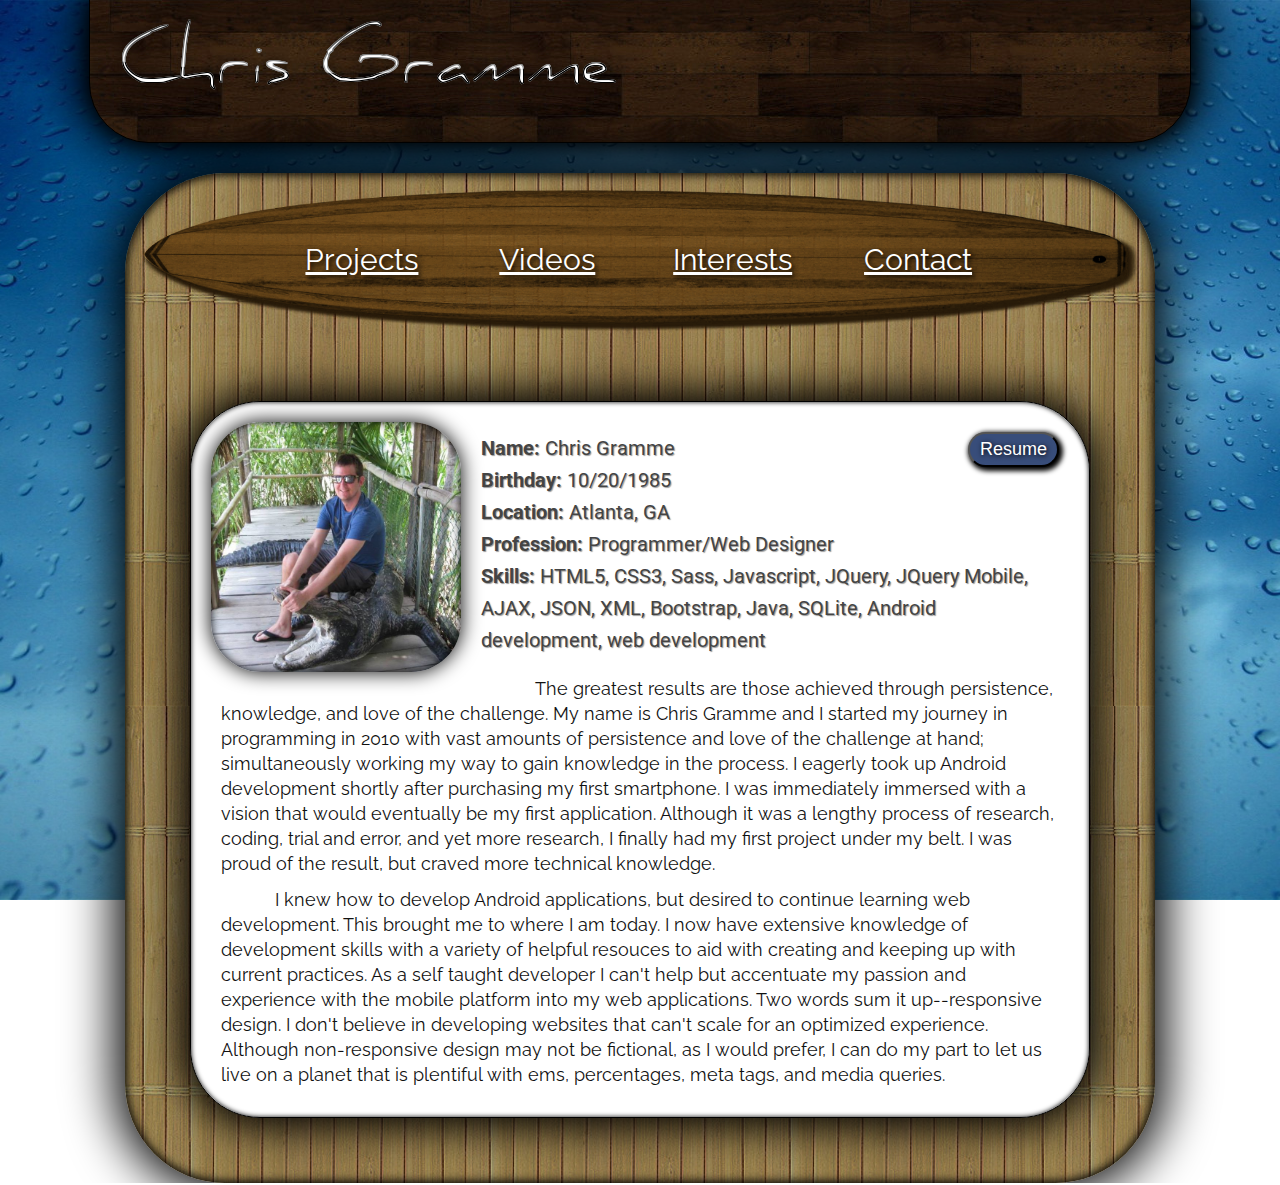
==== index.html @ 748dd465 "iug" ====
<!DOCTYPE html>
<html>
<head>
	<title>Chris Gramme</title>
	<link rel='stylesheet' href='main.css' media="screen">
	<link href='https://fonts.googleapis.com/css?family=Open+Sans|Roboto|Raleway:400,300,700'rel='stylesheet' type='text/css'>
	<meta name="viewport" content="width=device-width, initial-scale=1, user-scalable=0" />
</head>
<body>
	<div class="wrapper">
		<div class="header">
			<img src="images/chris_gramme.png" alt="Chris Gramme logo" class="name-logo" onclick="location.href='index.html'">
			<h2>Programmer / Web Designer</h2>
			<div class="clear"></div>
		</div>
		<div class="main-content">
			<ul class="list-options">
				<li class="projects">Projects</li>
				<li class="videos">Videos</li>
				<li class="interests">Interests</li>
				<li class="contact">Contact</li>
			</ul>
			<div id="change-content" class="current-content">
				<div class="wrap">
					<a class="resume" href="resume.pdf" target="_blank"><button>Resume</button></a>
					<div class="profile-img" src="images/profileP.jpg" alt="profile picture"></div>
					<h2 class="skills"><b>Name:</b> Chris Gramme<br><b>Birthday:</b> 10/20/1985<br><b>Location:</b> Atlanta, GA<br><b>Profession:</b> Programmer/Web Designer<br><b>Skills:</b> HTML5, CSS3, Sass, Javascript, JQuery, JQuery Mobile, AJAX, JSON, XML, Bootstrap, Java, SQLite, Android development, web development</h2>
					<h3 class="indent">The greatest results are those achieved through persistence, knowledge, and love of the challenge. My name is Chris Gramme and I started my journey in programming in 2010 with vast amounts of persistence and love of the challenge at hand; simultaneously working my way to gain knowledge in the process. I eagerly took up Android development shortly after purchasing my first smartphone. I was immediately immersed with a vision that would eventually be my first application. Although it was a lengthy process of research, coding, trial and error, and yet more research, I finally had my first project under my belt. I was proud of the result, but craved more technical knowledge.</h3><br><h3 class="indent">I knew how to develop Android applications, but desired to continue learning web development. This brought me to where I am today. I now have extensive knowledge of development skills with a variety of helpful resouces to aid with creating and keeping up with current practices. As a self taught developer I can't help but accentuate my passion and experience with the mobile platform into my web applications. Two words sum it up--responsive design. I don't believe in developing websites that can't scale for an optimized experience. Although non-responsive design may not be fictional, as I would prefer, I can do my part to let us live on a planet that is plentiful with ems, percentages, meta tags, and media queries.</h3>
				</div>
			</div>
			
		</div>
	</div>
	<script src="http://code.jquery.com/jquery-1.10.1.min.js" type='text/javascript'></script>
	<script type='text/javascript' src='script.js'></script>
</body>
</html>
---- main.css ----
html, body, h1, h2, h3, h4, h5, li, ul, ol, input, select, div, p {
  margin: 0;
  padding: 0;
  font-weight: normal; }

html {
  font-family: "Roboto","Helvetica Neue","Helvetica",Helvetica,Arial,sans-serif;
  font-size: 62.5%;
  top: 0;
  left: 0;
  right: 0;
  bottom: 0;
  height: 100%;
  width: 100%; }

h3 {
  font-family: "Raleway","Open Sans","Helvetica Neue","Helvetica",Helvetica,Arial,sans-serif; }

body {
  background: url(images/water1.jpg) no-repeat center center fixed;
  -webkit-background-size: cover;
  -moz-background-size: cover;
  -o-background-size: cover;
  background-size: cover; }

@-webkit-keyframes nameSlide {
  from {
    transform: matrix(1, 0.5, 0, 10, -500, 0);
    color: #fff; }
  to {
    transform: translateX(0px);
    color: #fff; } }
@-webkit-keyframes buttonHover {
  from {
    transform: scale(1, 1); }
  to {
    transform: scale(1.2, 1.2); } }
.header {
  background: url(images/repeat2.jpg);
  width: 1100px;
  background-color: #fff;
  border: 1px solid #000;
  box-shadow: 0 0 50px 10px #000, 0 0 20px 0 #000;
  margin: -2px auto 0 auto;
  border-radius: 0 0 60px 60px; }
  @media screen and (max-width: 1100px) {
    .header {
      border-radius: 0;
      width: 100%; } }
  .header .name-logo {
    padding: 10px 0 0 20px;
    position: relative; }
    @media screen and (max-width: 590px) {
      .header .name-logo {
        width: 100%;
        padding: 10px 0 0 0; } }
  .header h2 {
    padding: 10px 40px;
    color: transparent;
    font-size: 1.8em;
    -webkit-animation-name: nameSlide;
    -webkit-animation-duration: 2s;
    -webkit-animation-delay: 1s;
    -webkit-animation-fill-mode: forwards; }
    @media screen and (max-width: 590px) {
      .header h2 {
        font-size: 1.3em;
        padding: 5px 10px; } }

.main-content {
  background: url(images/bamboo_pattern.jpg) repeat;
  width: 1000px;
  margin: 30px auto;
  padding: 15px;
  border-radius: 100px;
  border: 0px solid #fff;
  box-shadow: 0 0 50px 10px #000, inset 0 0 10px 2px #000; }
  @media screen and (max-width: 1100px) {
    .main-content {
      width: 100%;
      border-radius: 0;
      padding: 15px 0; } }
  @media screen and (max-width: 640px) {
    .main-content {
      padding: 0 0 10px 0; }
      .main-content .projects {
        background: -webkit-linear-gradient(#0399fb, #0070b9);
        /* For Safari 5.1 to 6.0 */
        background: -o-linear-gradient(#0399fb, #0070b9);
        /* For Opera 11.1 to 12.0 */
        background: -moz-linear-gradient(#0399fb, #0070b9);
        /* For Firefox 3.6 to 15 */
        background: linear-gradient(#0399fb, #0070b9); }
      .main-content .videos {
        background: -webkit-linear-gradient(#0070b9, #00568e);
        /* For Safari 5.1 to 6.0 */
        background: -o-linear-gradient(#0070b9, #00568e);
        /* For Opera 11.1 to 12.0 */
        background: -moz-linear-gradient(#0070b9, #00568e);
        /* For Firefox 3.6 to 15 */
        background: linear-gradient(#0070b9, #00568e); }
      .main-content .interests {
        background: -webkit-linear-gradient(#00568e, #004572);
        /* For Safari 5.1 to 6.0 */
        background: -o-linear-gradient(#00568e, #004572);
        /* For Opera 11.1 to 12.0 */
        background: -moz-linear-gradient(#00568e, #004572);
        /* For Firefox 3.6 to 15 */
        background: linear-gradient(#00568e, #004572); }
      .main-content .contact {
        background: -webkit-linear-gradient(#004572, #000d15);
        /* For Safari 5.1 to 6.0 */
        background: -o-linear-gradient(#004572, #000d15);
        /* For Opera 11.1 to 12.0 */
        background: -moz-linear-gradient(#004572, #000d15);
        /* For Firefox 3.6 to 15 */
        background: linear-gradient(#004572, #000d15); } }
  .main-content ul.list-options {
    background: url(images/board1s.png);
    background-size: 100% 100%;
    list-style-type: none;
    padding: 20px;
    margin-bottom: 20px;
    text-align: center;
    font-family: "Raleway","Helvetica Neue","Helvetica",Helvetica,Arial,sans-serif; }
    @media screen and (max-width: 640px) {
      .main-content ul.list-options {
        padding: 10px 0;
        margin-bottom: 10px;
        background: none; } }
    .main-content ul.list-options li {
      text-shadow: 2px 2px 5px #000;
      padding-top: 15px;
      text-align: center;
      border-radius: 20px;
      display: inline-block;
      width: 15%;
      margin: 2%;
      height: 50px;
      color: #fff;
      font-size: 3em;
      text-decoration: underline; }
      @media screen and (max-width: 880px) {
        .main-content ul.list-options li {
          font-size: 1.8em;
          height: 30px;
          padding-top: 10px;
          margin: 0 2px; } }
      @media screen and (max-width: 640px) {
        .main-content ul.list-options li {
          font-size: 1.5em;
          margin: 0;
          width: 22%;
          height: 30px;
          border: 0px solid #fff;
          box-shadow: 1px 1px 5px 0 #000;
          border-radius: 5px;
          text-decoration: none; } }
      .main-content ul.list-options li:hover {
        -webkit-animation-name: buttonHover;
        -webkit-animation-duration: 0.2s;
        -webkit-animation-fill-mode: forwards;
        cursor: pointer; }
  .main-content .current-content {
    padding: 50px; }
    @media screen and (max-width: 1100px) {
      .main-content .current-content {
        padding: 0 10px; } }
    .main-content .current-content .wrap {
      border: 1px solid #000;
      background-color: #fff;
      padding: 30px;
      border-radius: 70px;
      box-shadow: 0 0 40px 10px #000, inset 0 0 5px 0 #000; }
      @media screen and (max-width: 600px) {
        .main-content .current-content .wrap {
          padding: 10px;
          border-radius: 20px; } }
      .main-content .current-content .wrap h2 {
        margin-bottom: 20px;
        font-size: 2.1em;
        line-height: 30px; }
        @media screen and (max-width: 600px) {
          .main-content .current-content .wrap h2 {
            font-size: 1.5em;
            line-height: 25px; } }
      .main-content .current-content .wrap h3 {
        color: #111;
        font-size: 1.8em;
        line-height: 25px;
        font-style: normal;
        text-rendering: auto; }
        @media screen and (max-width: 600px) {
          .main-content .current-content .wrap h3 {
            font-size: 1.5em;
            line-height: 20px; } }
      .main-content .current-content .wrap .profile-img {
        background: url(images/profileP.jpg);
        background-size: 100% 100%;
        box-shadow: 0px 0px 20px 0px #000, inset 0 0 10px 0px #000;
        -ms-transform: translate(-10px, -40px);
        -webkit-transform: translate(-40px, -40px);
        transform: translate(-10px, -10px);
        margin: 0 10px 10px 0;
        float: left;
        display: inline-block;
        width: 250px;
        height: 250px;
        border-radius: 50px; }
        @media screen and (max-width: 860px) {
          .main-content .current-content .wrap .profile-img {
            display: none; } }
      .main-content .current-content .wrap .skills {
        margin-top: 0px;
        color: #444;
        font-size: 2em;
        text-shadow: 1px 1px 1px #999;
        line-height: 32px; }
        @media screen and (max-width: 600px) {
          .main-content .current-content .wrap .skills {
            font-size: 1.5em;
            line-height: 22px;
            margin-top: 0; } }
      .main-content .current-content .wrap .resume button {
        float: right;
        padding: 5px 10px;
        background-color: #384d7a;
        font-size: 1.8em;
        color: #fff;
        text-shadow: 1px 1px 5px #000;
        border-radius: 20px;
        box-shadow: 2px 2px 5px 2px #000;
        cursor: pointer; }
        .main-content .current-content .wrap .resume button:hover {
          box-shadow: 2px 2px 6px 3px #000; }
      .main-content .current-content .wrap div.projects-label {
        transform: translateY(-70px);
        font-size: 3em;
        border-radius: 50px;
        font-weight: bold;
        padding-top: 30px;
        border: 4px solid #fff;
        text-align: center;
        color: #fff;
        width: 200px;
        height: 70px;
        text-shadow: 0 0 10px #000;
        margin-bottom: -50px;
        background: -webkit-linear-gradient(#0399fb, #0070b9);
        /* For Safari 5.1 to 6.0 */
        background: -o-linear-gradient(#0399fb, #0070b9);
        /* For Opera 11.1 to 12.0 */
        background: -moz-linear-gradient(#0399fb, #0070b9);
        /* For Firefox 3.6 to 15 */
        background: linear-gradient(#0399fb, #0070b9); }
        @media screen and (max-width: 900px) {
          .main-content .current-content .wrap div.projects-label {
            width: 150px;
            height: 40px;
            transform: translateY(-30px);
            font-size: 2em;
            border-radius: 40px;
            margin-bottom: 0px;
            padding-top: 15px; } }
        @media screen and (max-width: 600px) {
          .main-content .current-content .wrap div.projects-label {
            width: 100px;
            height: 30px;
            transform: translateY(0px);
            font-size: 2em;
            border-radius: 20px;
            margin-bottom: 0px;
            padding-top: 10px; } }
      .main-content .current-content .wrap ul {
        list-style-type: none; }
      .main-content .current-content .wrap .wrapper {
        background: url(images/darkwood2.jpg);
        border-radius: 40px;
        border: 1px solid #fff;
        padding: 20px;
        margin: 20px;
        box-shadow: 2px 2px 10px 2px #000; }
        @media screen and (max-width: 700px) {
          .main-content .current-content .wrap .wrapper {
            margin: 20px 0; } }
        .main-content .current-content .wrap .wrapper h2 {
          font-size: 3.5em;
          text-shadow: 1px 1px 5px #000;
          font-weight: bold;
          color: #fff;
          line-height: 1.1em;
          font-family: "Roboto","Open Sans","Helvetica Neue","Helvetica",Helvetica,Arial,sans-serif; }
          @media screen and (max-width: 500px) {
            .main-content .current-content .wrap .wrapper h2 {
              font-size: 2.5em; } }
          @media screen and (max-width: 420px) {
            .main-content .current-content .wrap .wrapper h2 {
              font-size: 2em; } }
        .main-content .current-content .wrap .wrapper p {
          color: #aaa;
          font-weight: bold;
          font-size: 1.7em;
          font-family: "Open Sans","Helvetica Neue","Helvetica",Helvetica,Arial,sans-serif;
          text-shadow: 1px 1px 3px #000; }
          @media screen and (max-width: 450px) {
            .main-content .current-content .wrap .wrapper p {
              font-size: 1.4em; } }
        .main-content .current-content .wrap .wrapper .technologies {
          border: 1px solid #aaa;
          padding: 7px;
          display: inline-block;
          border-radius: 10px;
          margin-top: 10px;
          background-color: #222;
          box-shadow: 2px 2px 5px 2px #000; }
          .main-content .current-content .wrap .wrapper .technologies h3 {
            font-size: 1.8em;
            color: #fff;
            text-shadow: 1px 1px 5px #000; }
            @media screen and (max-width: 450px) {
              .main-content .current-content .wrap .wrapper .technologies h3 {
                font-size: 1.5em; } }
        .main-content .current-content .wrap .wrapper button {
          padding: 10px;
          font-size: 1.8em;
          color: #fff;
          text-shadow: 1px 1px 5px #000;
          border-radius: 20px;
          box-shadow: 2px 2px 5px 2px #000;
          margin-right: 10px;
          margin-top: 10px;
          cursor: pointer; }
          .main-content .current-content .wrap .wrapper button:hover {
            box-shadow: 2px 2px 6px 3px #000; }
        .main-content .current-content .wrap .wrapper .view-site {
          background-color: #387a43; }
        .main-content .current-content .wrap .wrapper .view-code {
          background-color: #384d7a; }
      .main-content .current-content .wrap .video-content {
        text-align: center; }
        .main-content .current-content .wrap .video-content div.videos-label {
          transform: translateY(-70px);
          font-size: 3em;
          border-radius: 50px;
          font-weight: bold;
          padding-top: 30px;
          border: 4px solid #fff;
          text-align: center;
          color: #fff;
          width: 200px;
          height: 70px;
          text-shadow: 0 0 10px #000;
          margin-bottom: -50px;
          background: -webkit-linear-gradient(#0070b9, #00568e);
          /* For Safari 5.1 to 6.0 */
          background: -o-linear-gradient(#0070b9, #00568e);
          /* For Opera 11.1 to 12.0 */
          background: -moz-linear-gradient(#0070b9, #00568e);
          /* For Firefox 3.6 to 15 */
          background: linear-gradient(#0070b9, #00568e); }
          @media screen and (max-width: 900px) {
            .main-content .current-content .wrap .video-content div.videos-label {
              width: 150px;
              height: 40px;
              transform: translateY(-30px);
              font-size: 2em;
              border-radius: 40px;
              margin-bottom: 0px;
              padding-top: 15px; } }
          @media screen and (max-width: 600px) {
            .main-content .current-content .wrap .video-content div.videos-label {
              width: 100px;
              height: 30px;
              transform: translateY(0px);
              font-size: 2em;
              border-radius: 20px;
              margin-bottom: 0px;
              padding-top: 10px; } }
        .main-content .current-content .wrap .video-content .wrapper {
          padding: 10px;
          margin-bottom: 10px; }
          @media screen and (max-width: 450px) {
            .main-content .current-content .wrap .video-content .wrapper {
              padding: 0; } }
        .main-content .current-content .wrap .video-content p {
          padding-top: 10px;
          color: #fff;
          font-size: 2em;
          text-align: center;
          text-shadow: 2px 2px 5px #000; }
          @media screen and (max-width: 500px) {
            .main-content .current-content .wrap .video-content p {
              font-size: 1.7em;
              padding: 10px; } }
        .main-content .current-content .wrap .video-content .video-container {
          display: inline-block;
          background-color: #222;
          text-align: center;
          padding: 5px;
          border-radius: 10px;
          margin: 20px 5px 5px 5px;
          box-shadow: 0 0 10px 2px #000; }
          .main-content .current-content .wrap .video-content .video-container iframe {
            margin-top: 5px;
            width: 340px;
            height: 340px; }
            @media screen and (max-width: 450px) {
              .main-content .current-content .wrap .video-content .video-container iframe {
                width: 300px;
                height: 300px; } }
            @media screen and (max-width: 400px) {
              .main-content .current-content .wrap .video-content .video-container iframe {
                width: 250px;
                height: 250px; } }
      .main-content .current-content .wrap .contact-content div.contact-label {
        transform: translateY(-70px);
        font-size: 3em;
        border-radius: 50px;
        font-weight: bold;
        padding-top: 30px;
        border: 4px solid #fff;
        text-align: center;
        color: #fff;
        width: 200px;
        height: 70px;
        text-shadow: 0 0 10px #000;
        margin-bottom: -50px;
        background: -webkit-linear-gradient(#004572, #000d15);
        /* For Safari 5.1 to 6.0 */
        background: -o-linear-gradient(#004572, #000d15);
        /* For Opera 11.1 to 12.0 */
        background: -moz-linear-gradient(#004572, #000d15);
        /* For Firefox 3.6 to 15 */
        background: linear-gradient(#004572, #000d15); }
        @media screen and (max-width: 900px) {
          .main-content .current-content .wrap .contact-content div.contact-label {
            width: 150px;
            height: 40px;
            transform: translateY(-30px);
            font-size: 2em;
            border-radius: 40px;
            margin-bottom: 0px;
            padding-top: 15px; } }
        @media screen and (max-width: 600px) {
          .main-content .current-content .wrap .contact-content div.contact-label {
            width: 100px;
            height: 30px;
            transform: translateY(0px);
            font-size: 2em;
            border-radius: 20px;
            margin-bottom: 0px;
            padding-top: 10px; } }
      .main-content .current-content .wrap .contact-content .contact-wrap {
        background: url(images/wood.jpg);
        background-size: 100% 100%;
        margin-bottom: 20px;
        margin-top: 10px;
        padding: 10px;
        border-radius: 60px;
        box-shadow: 0 0 20px 5px #000; }
        .main-content .current-content .wrap .contact-content .contact-wrap:hover {
          cursor: pointer; }
        .main-content .current-content .wrap .contact-content .contact-wrap:hover img {
          -webkit-animation-name: buttonHover;
          -webkit-animation-duration: 0.2s;
          -webkit-animation-fill-mode: forwards; }
        .main-content .current-content .wrap .contact-content .contact-wrap img {
          display: inline-block;
          height: 100px;
          width: 100px;
          float: left; }
          @media screen and (max-width: 600px) {
            .main-content .current-content .wrap .contact-content .contact-wrap img {
              height: 50px;
              width: 50px; } }
          @media screen and (max-width: 400px) {
            .main-content .current-content .wrap .contact-content .contact-wrap img {
              height: 25px;
              width: 25px; } }
        .main-content .current-content .wrap .contact-content .contact-wrap h3 {
          display: inline-block;
          font-size: 2.2em;
          margin: 40px 0 0 20px;
          color: #fff;
          text-shadow: 2px 2px 5px #000; }
          @media screen and (max-width: 600px) {
            .main-content .current-content .wrap .contact-content .contact-wrap h3 {
              display: block;
              text-align: center;
              margin: 20px 0 0 0;
              font-size: 1.7em; } }
          @media screen and (max-width: 400px) {
            .main-content .current-content .wrap .contact-content .contact-wrap h3 {
              margin: 5px 0 0 0;
              font-size: 1.5em; } }
      .main-content .current-content .wrap .interests-content {
        padding-bottom: 10px; }
        .main-content .current-content .wrap .interests-content div.interests-label {
          transform: translateY(-70px);
          font-size: 3em;
          border-radius: 50px;
          font-weight: bold;
          padding-top: 30px;
          border: 4px solid #fff;
          text-align: center;
          color: #fff;
          width: 200px;
          height: 70px;
          text-shadow: 0 0 10px #000;
          margin-bottom: -50px;
          background: -webkit-linear-gradient(#00568e, #004572);
          /* For Safari 5.1 to 6.0 */
          background: -o-linear-gradient(#00568e, #004572);
          /* For Opera 11.1 to 12.0 */
          background: -moz-linear-gradient(#00568e, #004572);
          /* For Firefox 3.6 to 15 */
          background: linear-gradient(#00568e, #004572); }
          @media screen and (max-width: 900px) {
            .main-content .current-content .wrap .interests-content div.interests-label {
              width: 150px;
              height: 40px;
              transform: translateY(-30px);
              font-size: 2em;
              border-radius: 40px;
              margin-bottom: 0px;
              padding-top: 15px; } }
          @media screen and (max-width: 600px) {
            .main-content .current-content .wrap .interests-content div.interests-label {
              width: 100px;
              height: 30px;
              transform: translateY(0px);
              font-size: 2em;
              border-radius: 20px;
              margin-bottom: 0px;
              padding-top: 10px; } }
        .main-content .current-content .wrap .interests-content img {
          height: 100px;
          width: 200px;
          display: inline-block; }
          @media screen and (max-width: 600px) {
            .main-content .current-content .wrap .interests-content img {
              height: 50px;
              width: 100px; } }
        .main-content .current-content .wrap .interests-content img.computer {
          float: right; }
        .main-content .current-content .wrap .interests-content img.mountain {
          float: left; }

.clear {
  clear: both; }

.indent {
  text-indent: 3em; }

.center-text {
  text-align: center; }

.left {
  float: left; }

.right {
  float: right; }

/*# sourceMappingURL=main.css.map */
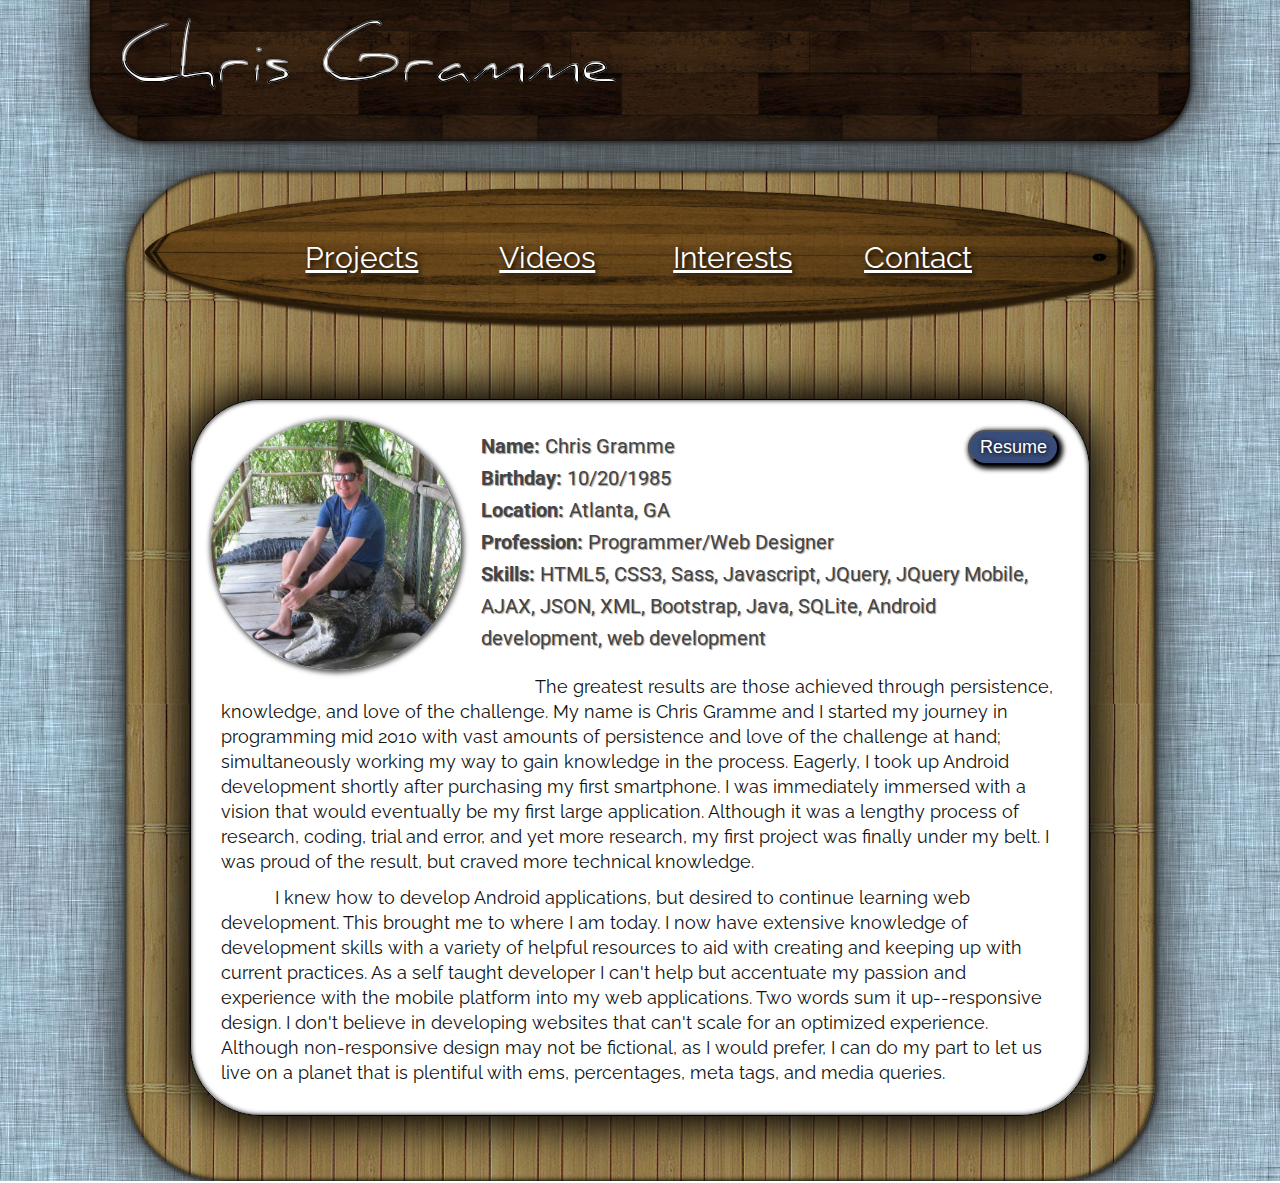
==== commit aa3c4eed: "uyf" ====
--- a/index.html
+++ b/index.html
@@ -3,7 +3,7 @@
 <head>
 	<title>Chris Gramme</title>
 	<link rel='stylesheet' href='main.css' media="screen">
-	<link href='https://fonts.googleapis.com/css?family=Open+Sans|Roboto|Raleway:400,300,700'rel='stylesheet' type='text/css'>
+	<link href='https://fonts.googleapis.com/css?family=Open+Sans|Roboto|Raleway:400,300,700' rel='stylesheet' type='text/css'>
 	<meta name="viewport" content="width=device-width, initial-scale=1, user-scalable=0" />
 </head>
 <body>
@@ -25,10 +25,9 @@
 					<a class="resume" href="resume.pdf" target="_blank"><button>Resume</button></a>
 					<div class="profile-img" src="images/profileP.jpg" alt="profile picture"></div>
 					<h2 class="skills"><b>Name:</b> Chris Gramme<br><b>Birthday:</b> 10/20/1985<br><b>Location:</b> Atlanta, GA<br><b>Profession:</b> Programmer/Web Designer<br><b>Skills:</b> HTML5, CSS3, Sass, Javascript, JQuery, JQuery Mobile, AJAX, JSON, XML, Bootstrap, Java, SQLite, Android development, web development</h2>
-					<h3 class="indent">The greatest results are those achieved through persistence, knowledge, and love of the challenge. My name is Chris Gramme and I started my journey in programming in 2010 with vast amounts of persistence and love of the challenge at hand; simultaneously working my way to gain knowledge in the process. I eagerly took up Android development shortly after purchasing my first smartphone. I was immediately immersed with a vision that would eventually be my first application. Although it was a lengthy process of research, coding, trial and error, and yet more research, I finally had my first project under my belt. I was proud of the result, but craved more technical knowledge.</h3><br><h3 class="indent">I knew how to develop Android applications, but desired to continue learning web development. This brought me to where I am today. I now have extensive knowledge of development skills with a variety of helpful resouces to aid with creating and keeping up with current practices. As a self taught developer I can't help but accentuate my passion and experience with the mobile platform into my web applications. Two words sum it up--responsive design. I don't believe in developing websites that can't scale for an optimized experience. Although non-responsive design may not be fictional, as I would prefer, I can do my part to let us live on a planet that is plentiful with ems, percentages, meta tags, and media queries.</h3>
+					<h3 class="indent">The greatest results are those achieved through persistence, knowledge, and love of the challenge. My name is Chris Gramme and I started my journey in programming mid 2010 with vast amounts of persistence and love of the challenge at hand; simultaneously working my way to gain knowledge in the process. Eagerly, I took up Android development shortly after purchasing my first smartphone. I was immediately immersed with a vision that would eventually be my first large application. Although it was a lengthy process of research, coding, trial and error, and yet more research, my first project was finally under my belt. I was proud of the result, but craved more technical knowledge.</h3><br><h3 class="indent">I knew how to develop Android applications, but desired to continue learning web development. This brought me to where I am today. I now have extensive knowledge of development skills with a variety of helpful resources to aid with creating and keeping up with current practices. As a self taught developer I can't help but accentuate my passion and experience with the mobile platform into my web applications. Two words sum it up--responsive design. I don't believe in developing websites that can't scale for an optimized experience. Although non-responsive design may not be fictional, as I would prefer, I can do my part to let us live on a planet that is plentiful with ems, percentages, meta tags, and media queries.</h3>
 				</div>
 			</div>
-			
 		</div>
 	</div>
 	<script src="http://code.jquery.com/jquery-1.10.1.min.js" type='text/javascript'></script>
--- a/main.css
+++ b/main.css
@@ -17,18 +17,22 @@
   font-family: "Raleway","Open Sans","Helvetica Neue","Helvetica",Helvetica,Arial,sans-serif; }
 
 body {
-  background: url(images/water1.jpg) no-repeat center center fixed;
-  -webkit-background-size: cover;
-  -moz-background-size: cover;
-  -o-background-size: cover;
-  background-size: cover; }
+  background: url(images/texture_3.jpg); }
 
 @-webkit-keyframes nameSlide {
   from {
     transform: matrix(1, 0.5, 0, 10, -500, 0);
+    -webkit-transform: matrix(1, 0.5, 0, 10, -500, 0);
+    -moz-transform: matrix(1, 0.5, 0, 10, -500, 0);
+    -o-transform: matrix(1, 0.5, 0, 10, -500, 0);
+    -ms-transform: matrix(1, 0.5, 0, 10, -500, 0);
     color: #fff; }
   to {
     transform: translateX(0px);
+    -webkit-transform: translateX(0px);
+    -moz-transform: translateX(0px);
+    -o-transform: translateX(0px);
+    -ms-transform: translateX(0px);
     color: #fff; } }
 @-webkit-keyframes buttonHover {
   from {
@@ -39,8 +43,7 @@
   background: url(images/repeat2.jpg);
   width: 1100px;
   background-color: #fff;
-  border: 1px solid #000;
-  box-shadow: 0 0 50px 10px #000, 0 0 20px 0 #000;
+  box-shadow: 0 0 50px 10px #333, 1px 1px 5px 1px #000, inset 0 0 5px 0 #000;
   margin: -2px auto 0 auto;
   border-radius: 0 0 60px 60px; }
   @media screen and (max-width: 1100px) {
@@ -58,10 +61,11 @@
     padding: 10px 40px;
     color: transparent;
     font-size: 1.8em;
-    -webkit-animation-name: nameSlide;
-    -webkit-animation-duration: 2s;
-    -webkit-animation-delay: 1s;
-    -webkit-animation-fill-mode: forwards; }
+    animation: nameSlide 2s 1s forwards;
+    -webkit-animation: nameSlide 2s 1s forwards;
+    -moz-animation: nameSlide 2s 1s forwards;
+    -o-animation: nameSlide 2s 1s forwards;
+    -ms-animation: nameSlide 2s 1s forwards; }
     @media screen and (max-width: 590px) {
       .header h2 {
         font-size: 1.3em;
@@ -74,7 +78,7 @@
   padding: 15px;
   border-radius: 100px;
   border: 0px solid #fff;
-  box-shadow: 0 0 50px 10px #000, inset 0 0 10px 2px #000; }
+  box-shadow: 0 0 50px 10px #333, 1px 1px 5px 1px #000, inset 0 0 5px 1px #000; }
   @media screen and (max-width: 1100px) {
     .main-content {
       width: 100%;
@@ -157,9 +161,11 @@
           border-radius: 5px;
           text-decoration: none; } }
       .main-content ul.list-options li:hover {
-        -webkit-animation-name: buttonHover;
-        -webkit-animation-duration: 0.2s;
-        -webkit-animation-fill-mode: forwards;
+        animation: buttonHover 0.2s forwards;
+        -webkit-animation: buttonHover 0.2s forwards;
+        -moz-animation: buttonHover 0.2s forwards;
+        -o-animation: buttonHover 0.2s forwards;
+        -ms-animation: buttonHover 0.2s forwards;
         cursor: pointer; }
   .main-content .current-content {
     padding: 50px; }
@@ -197,7 +203,7 @@
       .main-content .current-content .wrap .profile-img {
         background: url(images/profileP.jpg);
         background-size: 100% 100%;
-        box-shadow: 0px 0px 20px 0px #000, inset 0 0 10px 0px #000;
+        box-shadow: 1px 1px 5px 2px #555;
         -ms-transform: translate(-10px, -40px);
         -webkit-transform: translate(-40px, -40px);
         transform: translate(-10px, -10px);
@@ -206,7 +212,7 @@
         display: inline-block;
         width: 250px;
         height: 250px;
-        border-radius: 50px; }
+        border-radius: 125px; }
         @media screen and (max-width: 860px) {
           .main-content .current-content .wrap .profile-img {
             display: none; } }
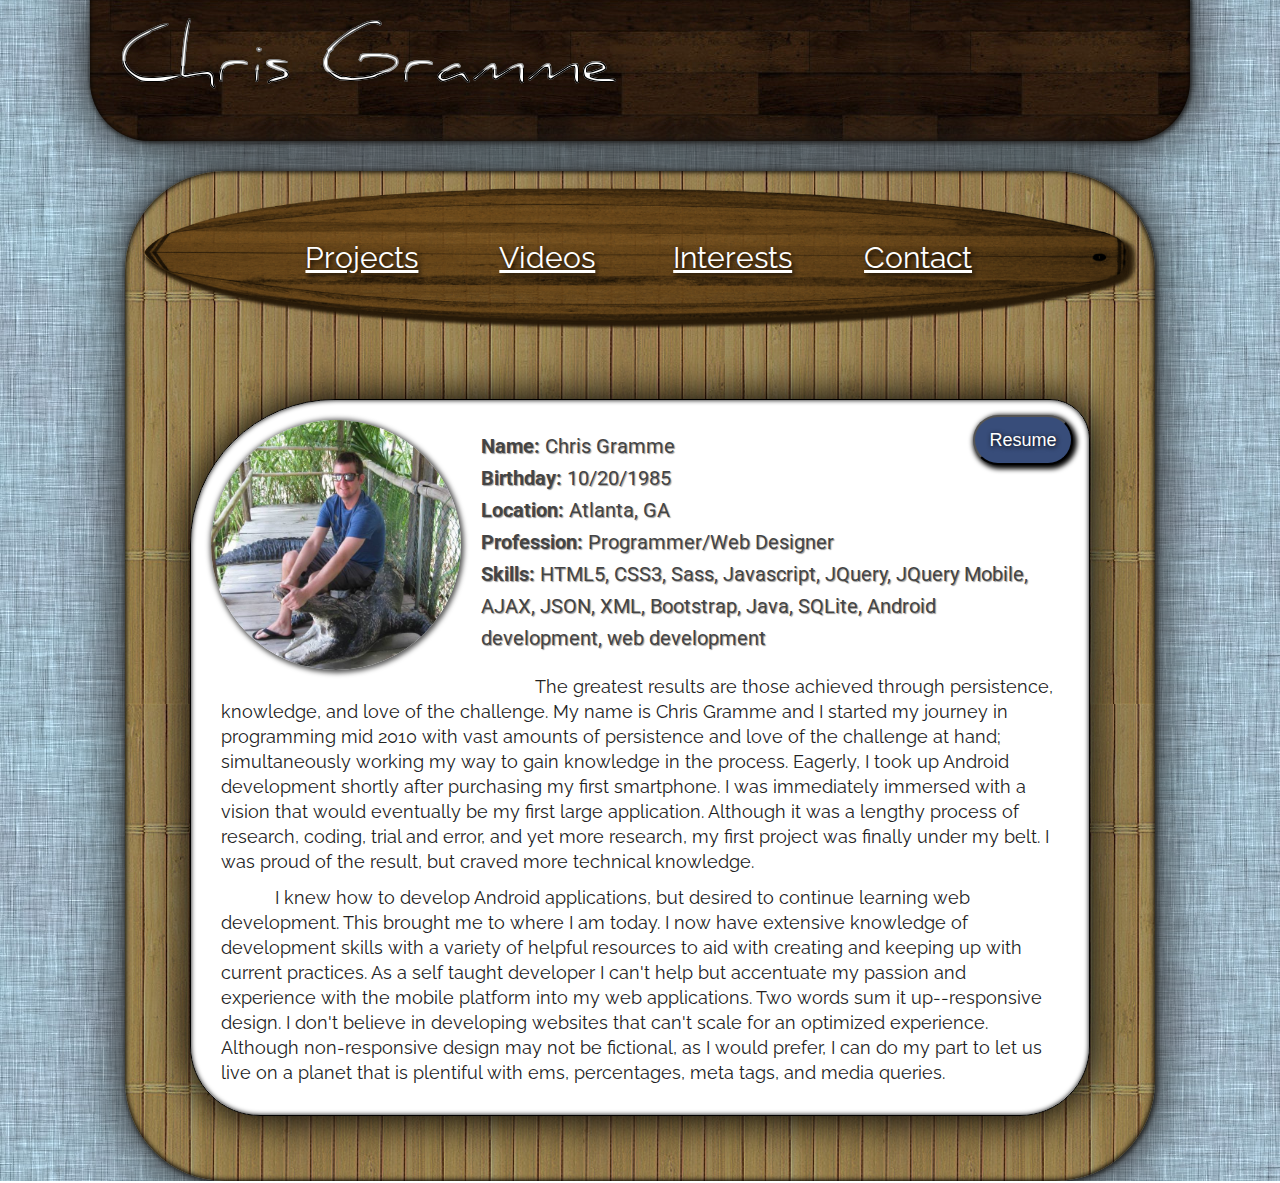
==== commit 5e43702a: "fv" ====
--- a/index.html
+++ b/index.html
@@ -21,7 +21,7 @@
 				<li class="contact">Contact</li>
 			</ul>
 			<div id="change-content" class="current-content">
-				<div class="wrap">
+				<div class="main-wrap wrap">
 					<a class="resume" href="resume.pdf" target="_blank"><button>Resume</button></a>
 					<div class="profile-img" src="images/profileP.jpg" alt="profile picture"></div>
 					<h2 class="skills"><b>Name:</b> Chris Gramme<br><b>Birthday:</b> 10/20/1985<br><b>Location:</b> Atlanta, GA<br><b>Profession:</b> Programmer/Web Designer<br><b>Skills:</b> HTML5, CSS3, Sass, Javascript, JQuery, JQuery Mobile, AJAX, JSON, XML, Bootstrap, Java, SQLite, Android development, web development</h2>
--- a/main.css
+++ b/main.css
@@ -172,12 +172,24 @@
     @media screen and (max-width: 1100px) {
       .main-content .current-content {
         padding: 0 10px; } }
+    .main-content .current-content .main-wrap.wrap {
+      border: 1px solid #000;
+      background-color: #fff;
+      padding: 30px;
+      border-radius: 145px 40px 70px 70px; }
+      @media screen and (max-width: 860px) {
+        .main-content .current-content .main-wrap.wrap {
+          border-radius: 40px; } }
+      @media screen and (max-width: 600px) {
+        .main-content .current-content .main-wrap.wrap {
+          padding: 10px;
+          border-radius: 20px; } }
     .main-content .current-content .wrap {
       border: 1px solid #000;
       background-color: #fff;
       padding: 30px;
       border-radius: 70px;
-      box-shadow: 0 0 40px 10px #000, inset 0 0 5px 0 #000; }
+      box-shadow: 1px 1px 40px 3px #000, inset 0 0 5px 0 #000; }
       @media screen and (max-width: 600px) {
         .main-content .current-content .wrap {
           padding: 10px;
@@ -191,7 +203,7 @@
             font-size: 1.5em;
             line-height: 25px; } }
       .main-content .current-content .wrap h3 {
-        color: #111;
+        color: #222;
         font-size: 1.8em;
         line-height: 25px;
         font-style: normal;
@@ -204,7 +216,6 @@
         background: url(images/profileP.jpg);
         background-size: 100% 100%;
         box-shadow: 1px 1px 5px 2px #555;
-        -ms-transform: translate(-10px, -40px);
         -webkit-transform: translate(-40px, -40px);
         transform: translate(-10px, -10px);
         margin: 0 10px 10px 0;
@@ -229,14 +240,24 @@
             margin-top: 0; } }
       .main-content .current-content .wrap .resume button {
         float: right;
-        padding: 5px 10px;
+        height: 50px;
+        width: 100px;
         background-color: #384d7a;
         font-size: 1.8em;
         color: #fff;
         text-shadow: 1px 1px 5px #000;
-        border-radius: 20px;
+        border-radius: 25px;
         box-shadow: 2px 2px 5px 2px #000;
-        cursor: pointer; }
+        cursor: pointer;
+        -webkit-transform: translate(-40px, -40px);
+        transform: translate(14px, -15px); }
+        @media screen and (max-width: 600px) {
+          .main-content .current-content .wrap .resume button {
+            -webkit-transform: translate(0, 0);
+            transform: translate(0, 0);
+            width: auto;
+            height: auto;
+            padding: 5px 10px; } }
         .main-content .current-content .wrap .resume button:hover {
           box-shadow: 2px 2px 6px 3px #000; }
       .main-content .current-content .wrap div.projects-label {
@@ -250,7 +271,7 @@
         color: #fff;
         width: 200px;
         height: 70px;
-        text-shadow: 0 0 10px #000;
+        text-shadow: 1px 1px 2px #222;
         margin-bottom: -50px;
         background: -webkit-linear-gradient(#0399fb, #0070b9);
         /* For Safari 5.1 to 6.0 */
@@ -355,7 +376,7 @@
           color: #fff;
           width: 200px;
           height: 70px;
-          text-shadow: 0 0 10px #000;
+          text-shadow: 1px 1px 2px #222;
           margin-bottom: -50px;
           background: -webkit-linear-gradient(#0070b9, #00568e);
           /* For Safari 5.1 to 6.0 */
@@ -406,6 +427,8 @@
           border-radius: 10px;
           margin: 20px 5px 5px 5px;
           box-shadow: 0 0 10px 2px #000; }
+          .main-content .current-content .wrap .video-content .video-container h3 {
+            color: #ccc; }
           .main-content .current-content .wrap .video-content .video-container iframe {
             margin-top: 5px;
             width: 340px;
@@ -429,7 +452,7 @@
         color: #fff;
         width: 200px;
         height: 70px;
-        text-shadow: 0 0 10px #000;
+        text-shadow: 1px 1px 2px #222;
         margin-bottom: -50px;
         background: -webkit-linear-gradient(#004572, #000d15);
         /* For Safari 5.1 to 6.0 */
@@ -512,7 +535,7 @@
           color: #fff;
           width: 200px;
           height: 70px;
-          text-shadow: 0 0 10px #000;
+          text-shadow: 1px 1px 2px #222;
           margin-bottom: -50px;
           background: -webkit-linear-gradient(#00568e, #004572);
           /* For Safari 5.1 to 6.0 */
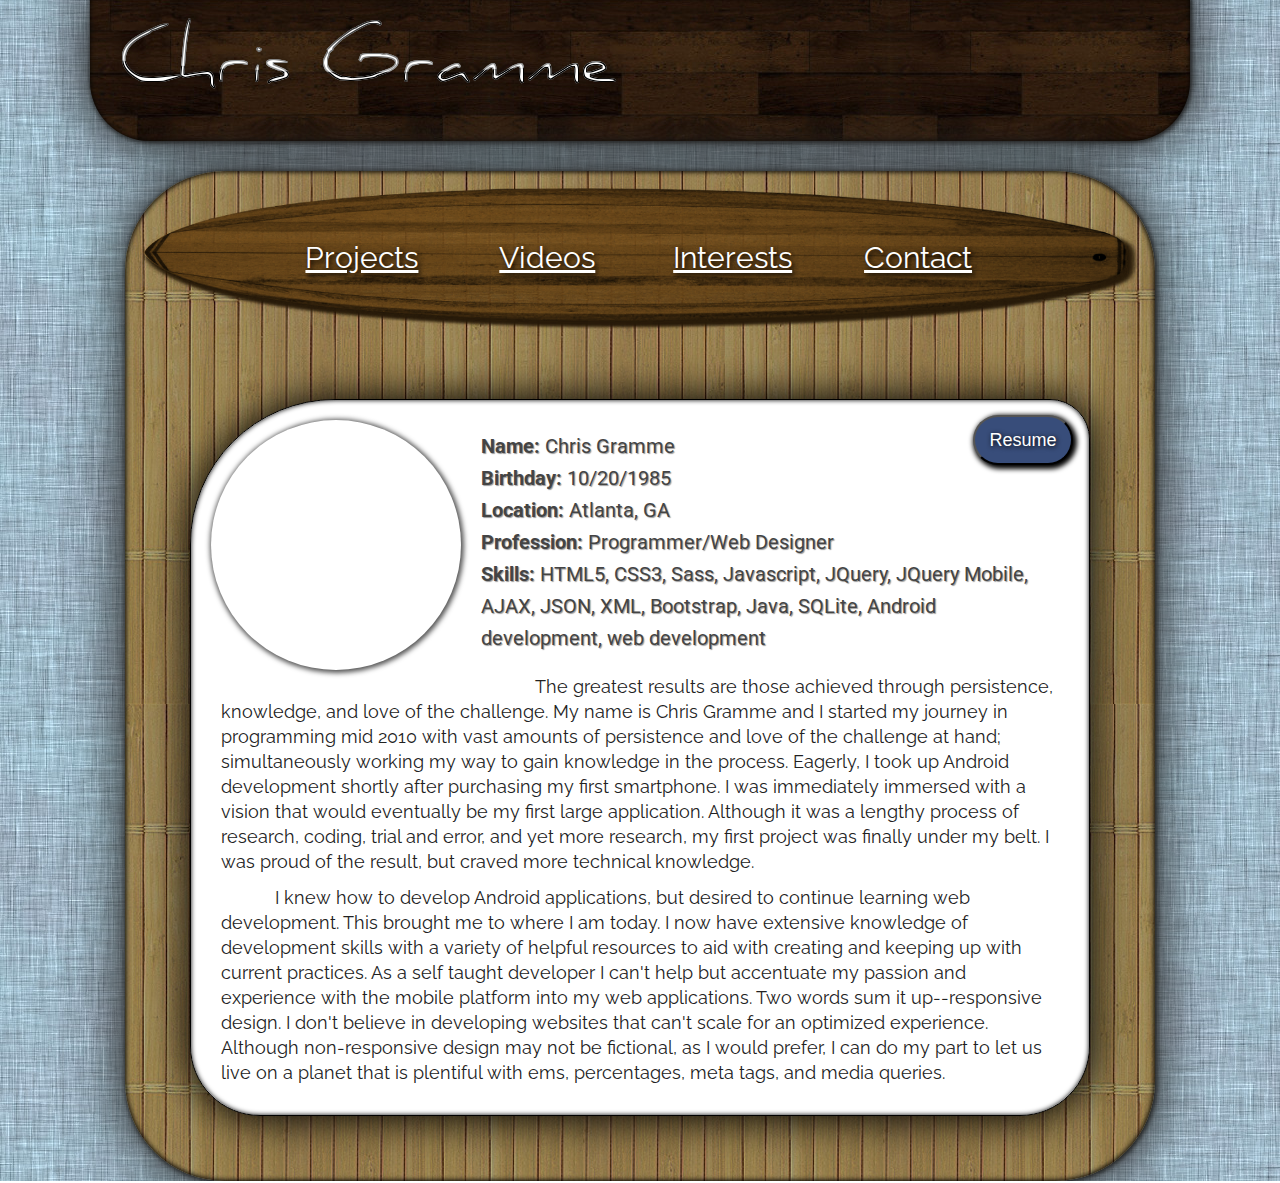
==== commit bb53115a: "sfgg" ====
--- a/index.html
+++ b/index.html
@@ -23,7 +23,7 @@
 			<div id="change-content" class="current-content">
 				<div class="main-wrap wrap">
 					<a class="resume" href="resume.pdf" target="_blank"><button>Resume</button></a>
-					<div class="profile-img" src="images/profileP.jpg" alt="profile picture"></div>
+					<div class="profile-img" src="images/beach_pic.jpg" alt="profile picture"></div>
 					<h2 class="skills"><b>Name:</b> Chris Gramme<br><b>Birthday:</b> 10/20/1985<br><b>Location:</b> Atlanta, GA<br><b>Profession:</b> Programmer/Web Designer<br><b>Skills:</b> HTML5, CSS3, Sass, Javascript, JQuery, JQuery Mobile, AJAX, JSON, XML, Bootstrap, Java, SQLite, Android development, web development</h2>
 					<h3 class="indent">The greatest results are those achieved through persistence, knowledge, and love of the challenge. My name is Chris Gramme and I started my journey in programming mid 2010 with vast amounts of persistence and love of the challenge at hand; simultaneously working my way to gain knowledge in the process. Eagerly, I took up Android development shortly after purchasing my first smartphone. I was immediately immersed with a vision that would eventually be my first large application. Although it was a lengthy process of research, coding, trial and error, and yet more research, my first project was finally under my belt. I was proud of the result, but craved more technical knowledge.</h3><br><h3 class="indent">I knew how to develop Android applications, but desired to continue learning web development. This brought me to where I am today. I now have extensive knowledge of development skills with a variety of helpful resources to aid with creating and keeping up with current practices. As a self taught developer I can't help but accentuate my passion and experience with the mobile platform into my web applications. Two words sum it up--responsive design. I don't believe in developing websites that can't scale for an optimized experience. Although non-responsive design may not be fictional, as I would prefer, I can do my part to let us live on a planet that is plentiful with ems, percentages, meta tags, and media queries.</h3>
 				</div>
--- a/main.css
+++ b/main.css
@@ -213,7 +213,7 @@
             font-size: 1.5em;
             line-height: 20px; } }
       .main-content .current-content .wrap .profile-img {
-        background: url(images/profileP.jpg);
+        background: url(images/beach_pic2.jpg);
         background-size: 100% 100%;
         box-shadow: 1px 1px 5px 2px #555;
         -webkit-transform: translate(-40px, -40px);
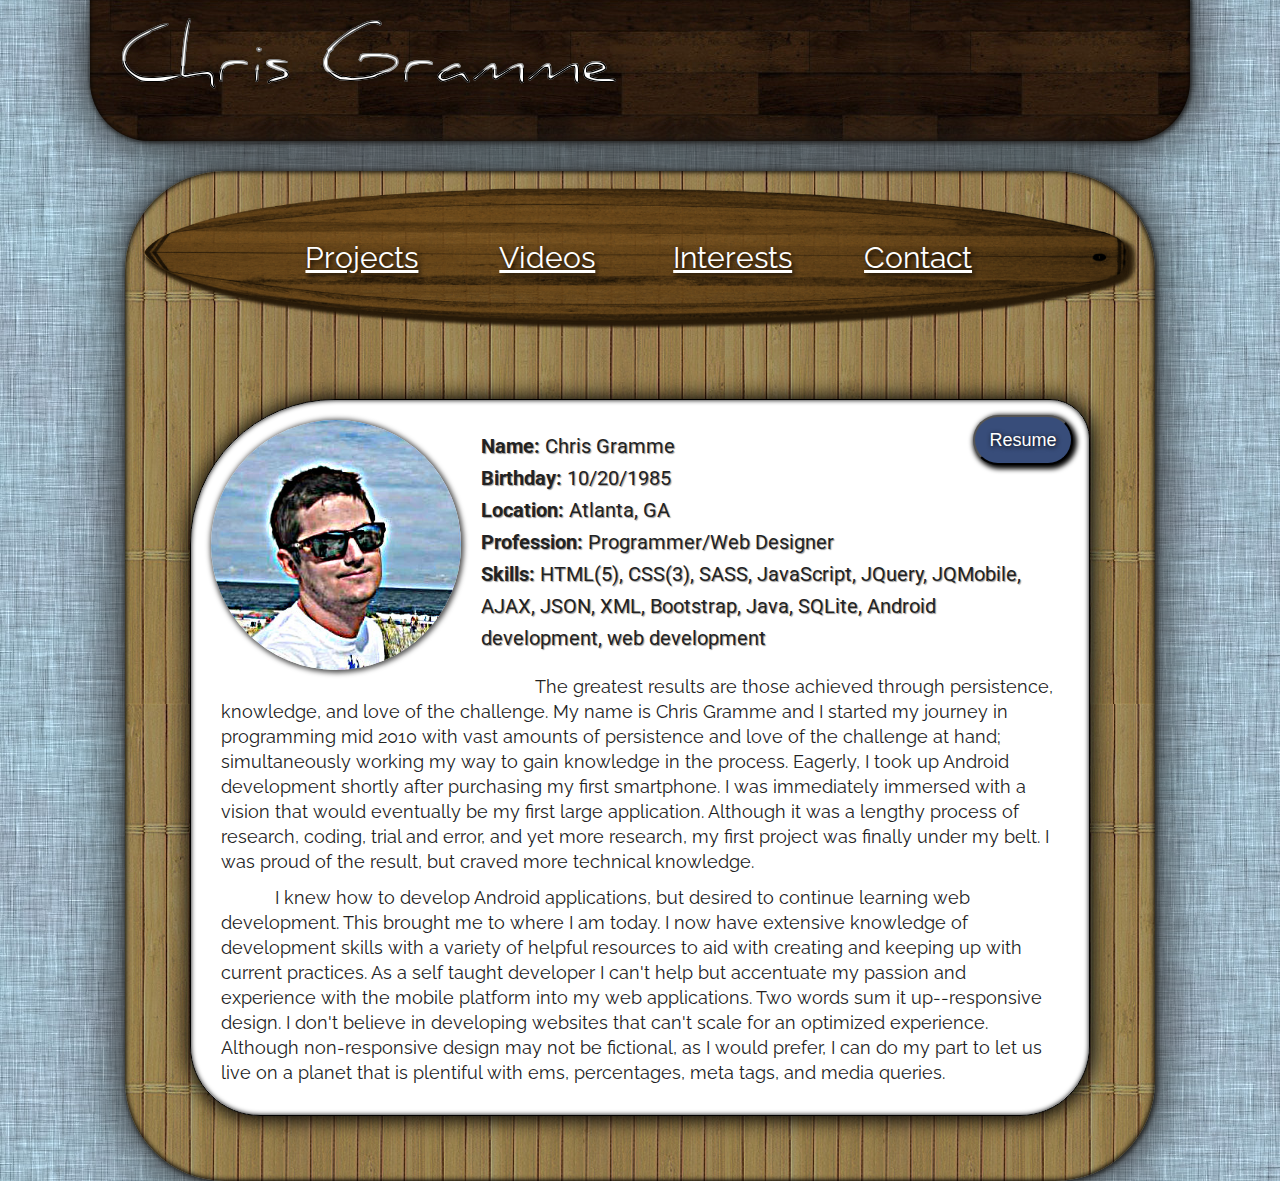
==== commit 8f2c867c: "khg" ====
--- a/index.html
+++ b/index.html
@@ -24,7 +24,7 @@
 				<div class="main-wrap wrap">
 					<a class="resume" href="resume.pdf" target="_blank"><button>Resume</button></a>
 					<div class="profile-img" src="images/beach_pic.jpg" alt="profile picture"></div>
-					<h2 class="skills"><b>Name:</b> Chris Gramme<br><b>Birthday:</b> 10/20/1985<br><b>Location:</b> Atlanta, GA<br><b>Profession:</b> Programmer/Web Designer<br><b>Skills:</b> HTML5, CSS3, Sass, Javascript, JQuery, JQuery Mobile, AJAX, JSON, XML, Bootstrap, Java, SQLite, Android development, web development</h2>
+					<h2 class="skills"><b>Name:</b> Chris Gramme<br><b>Birthday:</b> 10/20/1985<br><b>Location:</b> Atlanta, GA<br><b>Profession:</b> Programmer/Web Designer<br><b>Skills:</b> HTML(5), CSS(3), SASS, JavaScript, JQuery, JQMobile, AJAX, JSON, XML, Bootstrap, Java, SQLite, Android development, web development</h2>
 					<h3 class="indent">The greatest results are those achieved through persistence, knowledge, and love of the challenge. My name is Chris Gramme and I started my journey in programming mid 2010 with vast amounts of persistence and love of the challenge at hand; simultaneously working my way to gain knowledge in the process. Eagerly, I took up Android development shortly after purchasing my first smartphone. I was immediately immersed with a vision that would eventually be my first large application. Although it was a lengthy process of research, coding, trial and error, and yet more research, my first project was finally under my belt. I was proud of the result, but craved more technical knowledge.</h3><br><h3 class="indent">I knew how to develop Android applications, but desired to continue learning web development. This brought me to where I am today. I now have extensive knowledge of development skills with a variety of helpful resources to aid with creating and keeping up with current practices. As a self taught developer I can't help but accentuate my passion and experience with the mobile platform into my web applications. Two words sum it up--responsive design. I don't believe in developing websites that can't scale for an optimized experience. Although non-responsive design may not be fictional, as I would prefer, I can do my part to let us live on a planet that is plentiful with ems, percentages, meta tags, and media queries.</h3>
 				</div>
 			</div>
--- a/main.css
+++ b/main.css
@@ -74,6 +74,7 @@
 .main-content {
   background: url(images/bamboo_pattern.jpg) repeat;
   width: 1000px;
+  min-height: 500px;
   margin: 30px auto;
   padding: 15px;
   border-radius: 100px;
@@ -189,7 +190,7 @@
       background-color: #fff;
       padding: 30px;
       border-radius: 70px;
-      box-shadow: 1px 1px 40px 3px #000, inset 0 0 5px 0 #000; }
+      box-shadow: 1px 1px 20px 3px #000, inset 0 0 5px 0 #000; }
       @media screen and (max-width: 600px) {
         .main-content .current-content .wrap {
           padding: 10px;
@@ -213,7 +214,7 @@
             font-size: 1.5em;
             line-height: 20px; } }
       .main-content .current-content .wrap .profile-img {
-        background: url(images/beach_pic2.jpg);
+        background: url(images/beach_pic4.jpg);
         background-size: 100% 100%;
         box-shadow: 1px 1px 5px 2px #555;
         -webkit-transform: translate(-40px, -40px);
@@ -229,7 +230,7 @@
             display: none; } }
       .main-content .current-content .wrap .skills {
         margin-top: 0px;
-        color: #444;
+        color: #222;
         font-size: 2em;
         text-shadow: 1px 1px 1px #999;
         line-height: 32px; }
@@ -261,18 +262,18 @@
         .main-content .current-content .wrap .resume button:hover {
           box-shadow: 2px 2px 6px 3px #000; }
       .main-content .current-content .wrap div.projects-label {
-        transform: translateY(-70px);
         font-size: 3em;
         border-radius: 50px;
-        font-weight: bold;
-        padding-top: 30px;
-        border: 4px solid #fff;
+        font-weight: normal;
+        padding: 18px;
         text-align: center;
         color: #fff;
-        width: 200px;
-        height: 70px;
-        text-shadow: 1px 1px 2px #222;
-        margin-bottom: -50px;
+        width: 150px;
+        text-shadow: 1px 1px 1px #222;
+        margin-bottom: 30px;
+        margin-top: -5px;
+        border: 2px solid #777;
+        box-shadow: inset 1px 1px 4px 1px #000, 0.5px 0.5px 1px 2px #222;
         background: -webkit-linear-gradient(#0399fb, #0070b9);
         /* For Safari 5.1 to 6.0 */
         background: -o-linear-gradient(#0399fb, #0070b9);
@@ -282,22 +283,14 @@
         background: linear-gradient(#0399fb, #0070b9); }
         @media screen and (max-width: 900px) {
           .main-content .current-content .wrap div.projects-label {
-            width: 150px;
-            height: 40px;
-            transform: translateY(-30px);
-            font-size: 2em;
-            border-radius: 40px;
-            margin-bottom: 0px;
-            padding-top: 15px; } }
+            width: 100px;
+            font-size: 2em; } }
         @media screen and (max-width: 600px) {
           .main-content .current-content .wrap div.projects-label {
-            width: 100px;
-            height: 30px;
-            transform: translateY(0px);
-            font-size: 2em;
-            border-radius: 20px;
-            margin-bottom: 0px;
-            padding-top: 10px; } }
+            width: 80px;
+            margin-top: 5px;
+            margin-bottom: 20px;
+            padding: 10px; } }
       .main-content .current-content .wrap ul {
         list-style-type: none; }
       .main-content .current-content .wrap .wrapper {
@@ -366,18 +359,18 @@
       .main-content .current-content .wrap .video-content {
         text-align: center; }
         .main-content .current-content .wrap .video-content div.videos-label {
-          transform: translateY(-70px);
           font-size: 3em;
           border-radius: 50px;
-          font-weight: bold;
-          padding-top: 30px;
-          border: 4px solid #fff;
+          font-weight: normal;
+          padding: 18px;
           text-align: center;
           color: #fff;
-          width: 200px;
-          height: 70px;
-          text-shadow: 1px 1px 2px #222;
-          margin-bottom: -50px;
+          width: 150px;
+          text-shadow: 1px 1px 1px #222;
+          margin-bottom: 30px;
+          margin-top: -5px;
+          border: 2px solid #777;
+          box-shadow: inset 1px 1px 4px 1px #000, 0.5px 0.5px 1px 2px #222;
           background: -webkit-linear-gradient(#0070b9, #00568e);
           /* For Safari 5.1 to 6.0 */
           background: -o-linear-gradient(#0070b9, #00568e);
@@ -387,22 +380,14 @@
           background: linear-gradient(#0070b9, #00568e); }
           @media screen and (max-width: 900px) {
             .main-content .current-content .wrap .video-content div.videos-label {
-              width: 150px;
-              height: 40px;
-              transform: translateY(-30px);
-              font-size: 2em;
-              border-radius: 40px;
-              margin-bottom: 0px;
-              padding-top: 15px; } }
+              width: 100px;
+              font-size: 2em; } }
           @media screen and (max-width: 600px) {
             .main-content .current-content .wrap .video-content div.videos-label {
-              width: 100px;
-              height: 30px;
-              transform: translateY(0px);
-              font-size: 2em;
-              border-radius: 20px;
-              margin-bottom: 0px;
-              padding-top: 10px; } }
+              width: 80px;
+              margin-top: 5px;
+              margin-bottom: 20px;
+              padding: 10px; } }
         .main-content .current-content .wrap .video-content .wrapper {
           padding: 10px;
           margin-bottom: 10px; }
@@ -442,18 +427,18 @@
                 width: 250px;
                 height: 250px; } }
       .main-content .current-content .wrap .contact-content div.contact-label {
-        transform: translateY(-70px);
         font-size: 3em;
         border-radius: 50px;
-        font-weight: bold;
-        padding-top: 30px;
-        border: 4px solid #fff;
+        font-weight: normal;
+        padding: 18px;
         text-align: center;
         color: #fff;
-        width: 200px;
-        height: 70px;
-        text-shadow: 1px 1px 2px #222;
-        margin-bottom: -50px;
+        width: 150px;
+        text-shadow: 1px 1px 1px #222;
+        margin-bottom: 30px;
+        margin-top: -5px;
+        border: 2px solid #777;
+        box-shadow: inset 1px 1px 4px 1px #000, 0.5px 0.5px 1px 2px #222;
         background: -webkit-linear-gradient(#004572, #000d15);
         /* For Safari 5.1 to 6.0 */
         background: -o-linear-gradient(#004572, #000d15);
@@ -463,30 +448,23 @@
         background: linear-gradient(#004572, #000d15); }
         @media screen and (max-width: 900px) {
           .main-content .current-content .wrap .contact-content div.contact-label {
-            width: 150px;
-            height: 40px;
-            transform: translateY(-30px);
-            font-size: 2em;
-            border-radius: 40px;
-            margin-bottom: 0px;
-            padding-top: 15px; } }
+            width: 100px;
+            font-size: 2em; } }
         @media screen and (max-width: 600px) {
           .main-content .current-content .wrap .contact-content div.contact-label {
-            width: 100px;
-            height: 30px;
-            transform: translateY(0px);
-            font-size: 2em;
-            border-radius: 20px;
-            margin-bottom: 0px;
-            padding-top: 10px; } }
+            width: 80px;
+            margin-top: 5px;
+            margin-bottom: 20px;
+            padding: 10px; } }
       .main-content .current-content .wrap .contact-content .contact-wrap {
-        background: url(images/wood.jpg);
+        background: url(images/darkwood2.jpg);
         background-size: 100% 100%;
         margin-bottom: 20px;
         margin-top: 10px;
         padding: 10px;
         border-radius: 60px;
-        box-shadow: 0 0 20px 5px #000; }
+        box-shadow: 1px 1px 10px 2px #000, inset 0 0 5px 0 #000;
+        border: 1px solid #999; }
         .main-content .current-content .wrap .contact-content .contact-wrap:hover {
           cursor: pointer; }
         .main-content .current-content .wrap .contact-content .contact-wrap:hover img {
@@ -525,18 +503,18 @@
       .main-content .current-content .wrap .interests-content {
         padding-bottom: 10px; }
         .main-content .current-content .wrap .interests-content div.interests-label {
-          transform: translateY(-70px);
           font-size: 3em;
           border-radius: 50px;
-          font-weight: bold;
-          padding-top: 30px;
-          border: 4px solid #fff;
+          font-weight: normal;
+          padding: 18px;
           text-align: center;
           color: #fff;
-          width: 200px;
-          height: 70px;
-          text-shadow: 1px 1px 2px #222;
-          margin-bottom: -50px;
+          width: 150px;
+          text-shadow: 1px 1px 1px #222;
+          margin-bottom: 30px;
+          margin-top: -5px;
+          border: 2px solid #777;
+          box-shadow: inset 1px 1px 4px 1px #000, 0.5px 0.5px 1px 2px #222;
           background: -webkit-linear-gradient(#00568e, #004572);
           /* For Safari 5.1 to 6.0 */
           background: -o-linear-gradient(#00568e, #004572);
@@ -546,22 +524,14 @@
           background: linear-gradient(#00568e, #004572); }
           @media screen and (max-width: 900px) {
             .main-content .current-content .wrap .interests-content div.interests-label {
-              width: 150px;
-              height: 40px;
-              transform: translateY(-30px);
-              font-size: 2em;
-              border-radius: 40px;
-              margin-bottom: 0px;
-              padding-top: 15px; } }
+              width: 100px;
+              font-size: 2em; } }
           @media screen and (max-width: 600px) {
             .main-content .current-content .wrap .interests-content div.interests-label {
-              width: 100px;
-              height: 30px;
-              transform: translateY(0px);
-              font-size: 2em;
-              border-radius: 20px;
-              margin-bottom: 0px;
-              padding-top: 10px; } }
+              width: 80px;
+              margin-top: 5px;
+              margin-bottom: 20px;
+              padding: 10px; } }
         .main-content .current-content .wrap .interests-content img {
           height: 100px;
           width: 200px;
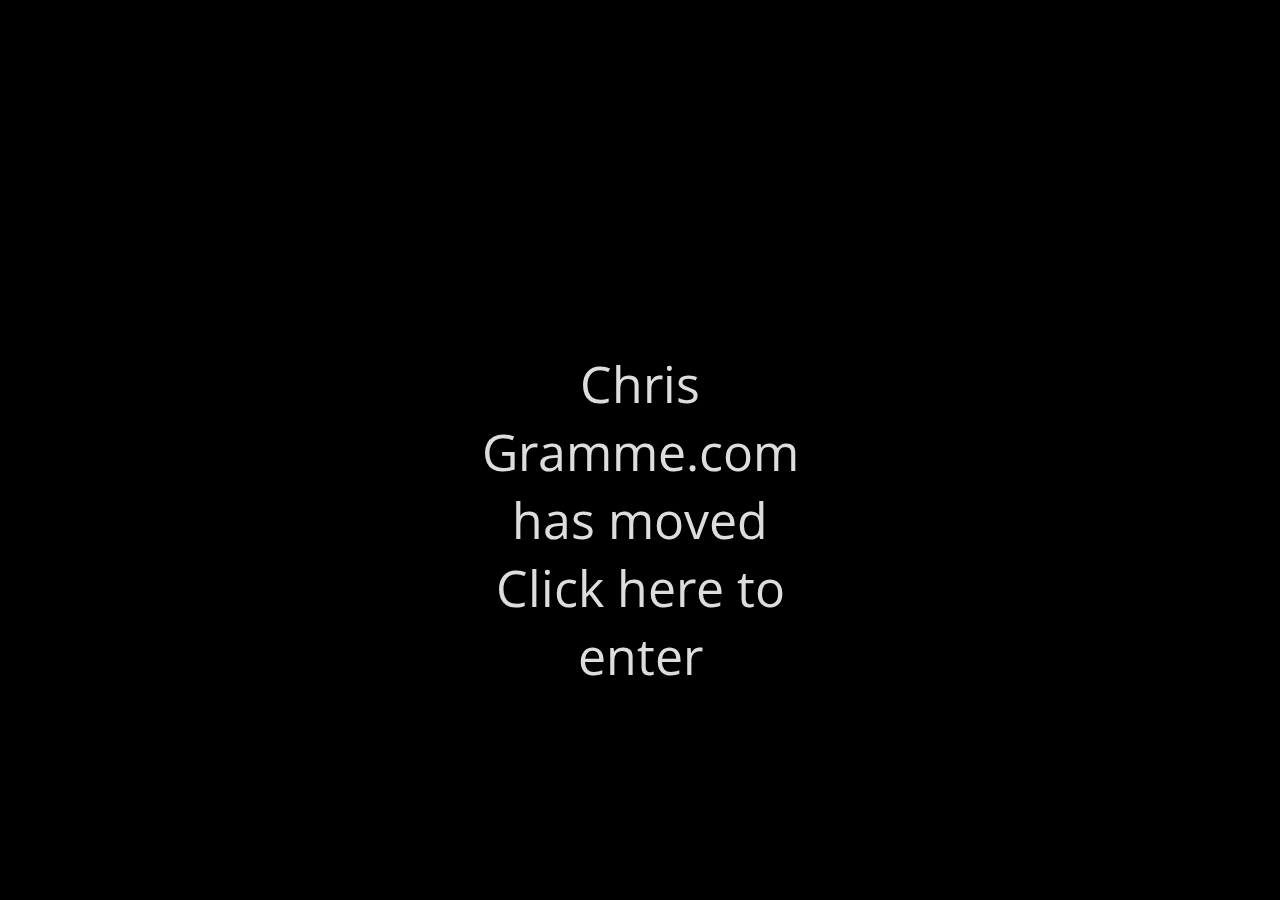
==== commit 2c0006de: "fs" ====
--- a/index.html
+++ b/index.html
@@ -1,36 +1,38 @@
 <!DOCTYPE html>
 <html>
-<head>
-	<title>Chris Gramme</title>
-	<link rel='stylesheet' href='main.css' media="screen">
-	<link href='https://fonts.googleapis.com/css?family=Open+Sans|Roboto|Raleway:400,300,700' rel='stylesheet' type='text/css'>
-	<meta name="viewport" content="width=device-width, initial-scale=1, user-scalable=0" />
-</head>
-<body>
-	<div class="wrapper">
-		<div class="header">
-			<img src="images/chris_gramme.png" alt="Chris Gramme logo" class="name-logo" onclick="location.href='index.html'">
-			<h2>Programmer / Web Designer</h2>
-			<div class="clear"></div>
-		</div>
-		<div class="main-content">
-			<ul class="list-options">
-				<li class="projects">Projects</li>
-				<li class="videos">Videos</li>
-				<li class="interests">Interests</li>
-				<li class="contact">Contact</li>
-			</ul>
-			<div id="change-content" class="current-content">
-				<div class="main-wrap wrap">
-					<a class="resume" href="resume.pdf" target="_blank"><button>Resume</button></a>
-					<div class="profile-img" src="images/beach_pic.jpg" alt="profile picture"></div>
-					<h2 class="skills"><b>Name:</b> Chris Gramme<br><b>Birthday:</b> 10/20/1985<br><b>Location:</b> Atlanta, GA<br><b>Profession:</b> Programmer/Web Designer<br><b>Skills:</b> HTML(5), CSS(3), SASS, JavaScript, JQuery, JQMobile, AJAX, JSON, XML, Bootstrap, Java, SQLite, Android development, web development</h2>
-					<h3 class="indent">The greatest results are those achieved through persistence, knowledge, and love of the challenge. My name is Chris Gramme and I started my journey in programming mid 2010 with vast amounts of persistence and love of the challenge at hand; simultaneously working my way to gain knowledge in the process. Eagerly, I took up Android development shortly after purchasing my first smartphone. I was immediately immersed with a vision that would eventually be my first large application. Although it was a lengthy process of research, coding, trial and error, and yet more research, my first project was finally under my belt. I was proud of the result, but craved more technical knowledge.</h3><br><h3 class="indent">I knew how to develop Android applications, but desired to continue learning web development. This brought me to where I am today. I now have extensive knowledge of development skills with a variety of helpful resources to aid with creating and keeping up with current practices. As a self taught developer I can't help but accentuate my passion and experience with the mobile platform into my web applications. Two words sum it up--responsive design. I don't believe in developing websites that can't scale for an optimized experience. Although non-responsive design may not be fictional, as I would prefer, I can do my part to let us live on a planet that is plentiful with ems, percentages, meta tags, and media queries.</h3>
-				</div>
-			</div>
-		</div>
-	</div>
-	<script src="http://code.jquery.com/jquery-1.10.1.min.js" type='text/javascript'></script>
-	<script type='text/javascript' src='script.js'></script>
-</body>
+	<head>
+		<link rel='stylesheet' href='https://fonts.googleapis.com/css?family=Open+Sans+Condensed:300' type='text/css'>
+	</head>
+	<body>
+		<a href="http://www.chrisgramme.com"><p>Chris Gramme.com<br />has moved<br />Click here to enter</p></a>
+	
+		<!--  
+			CSS text and button styling.
+		-->
+		<style type="text/css">
+			html{
+				top: 0;
+				left: 0;
+				right: 0;
+				bottom: 0;
+				height: 100%;
+				width: 100%;
+				background-color: #000;
+			}
+			p{  
+				width: 400px;
+				height: 200px;
+				position: absolute;
+			    top:0;
+			    bottom: 0;
+			    left: 0;
+			    right: 0;
+			    text-align: center;
+			    margin: auto;
+			 	color: #ddd;
+			 	font-size: 50px;
+			 	font-family: "Open Sans Condensed";
+			}
+		</style>
+	</body>
 </html>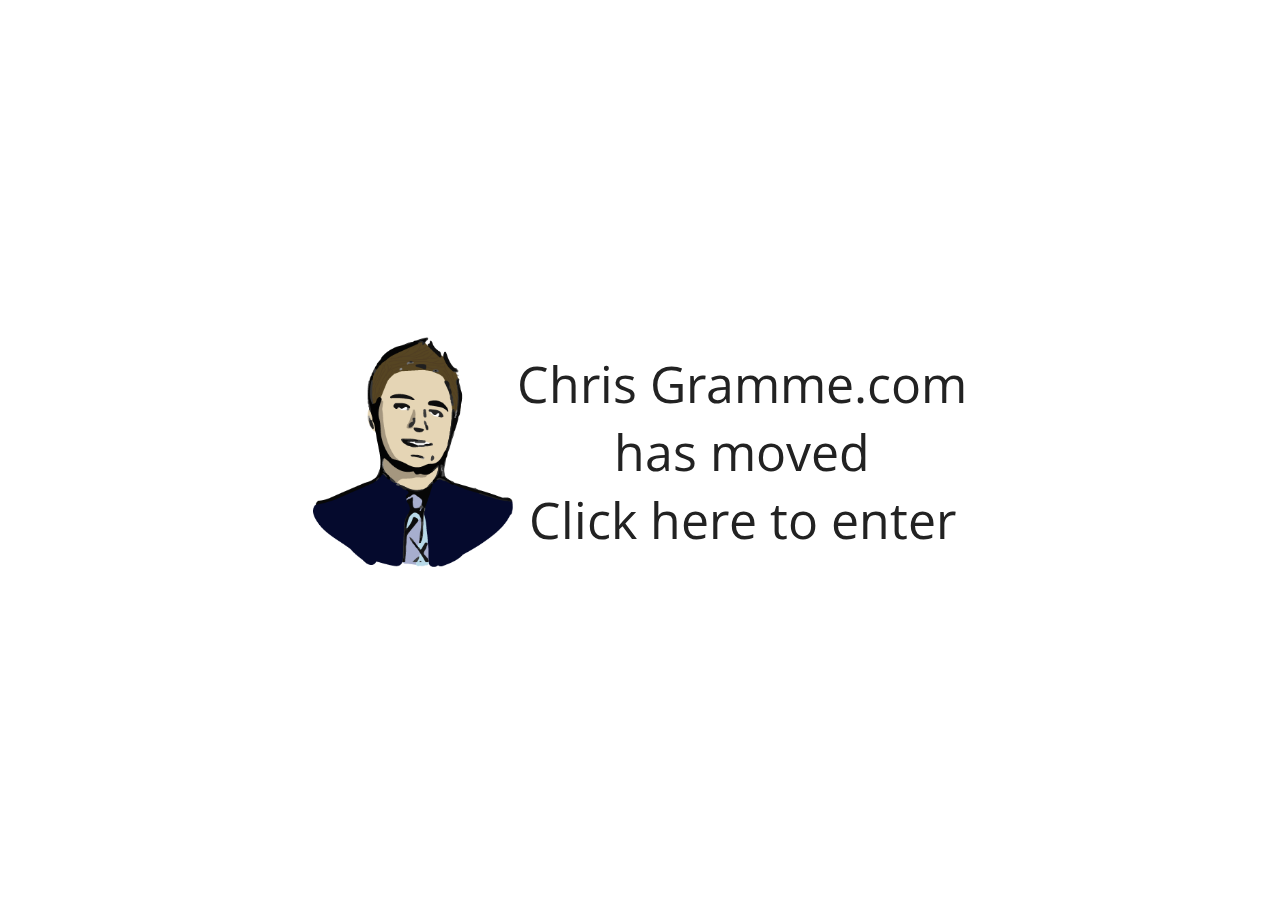
==== commit a45b0d2c: "kjj" ====
--- a/index.html
+++ b/index.html
@@ -4,7 +4,12 @@
 		<link rel='stylesheet' href='https://fonts.googleapis.com/css?family=Open+Sans+Condensed:300' type='text/css'>
 	</head>
 	<body>
-		<a href="http://www.chrisgramme.com"><p>Chris Gramme.com<br />has moved<br />Click here to enter</p></a>
+		<a href="http://www.chrisgramme.com">
+			<div>
+				<img src="images/profile_sketch_chris_2.png" alt="Chris Gramme art picture" />
+				<p><span>Chris Gramme.com</span><br />has moved<br />Click here to enter</p>
+			</div>
+		</a>
 	
 		<!--  
 			CSS text and button styling.
@@ -17,11 +22,12 @@
 				bottom: 0;
 				height: 100%;
 				width: 100%;
-				background-color: #000;
+				background-color: #fff;
+				overflow: hidden;
 			}
-			p{  
-				width: 400px;
-				height: 200px;
+			div {
+				width: 700px;
+				height: 300px;
 				position: absolute;
 			    top:0;
 			    bottom: 0;
@@ -29,9 +35,24 @@
 			    right: 0;
 			    text-align: center;
 			    margin: auto;
-			 	color: #ddd;
+			}
+			img {
+				vertical-align: middle;
+				display: inline-block;
+				width: 200px;
+				height: 230px;
+			}
+			p{  
+				vertical-align: middle;
+				display: inline-block;
+			 	color: #222;
 			 	font-size: 50px;
 			 	font-family: "Open Sans Condensed";
+			}
+			div:hover {
+				transform: scale(1.1);
+				-webkit-transform: scale(1.1);
+				transition: transform 3s;
 			}
 		</style>
 	</body>
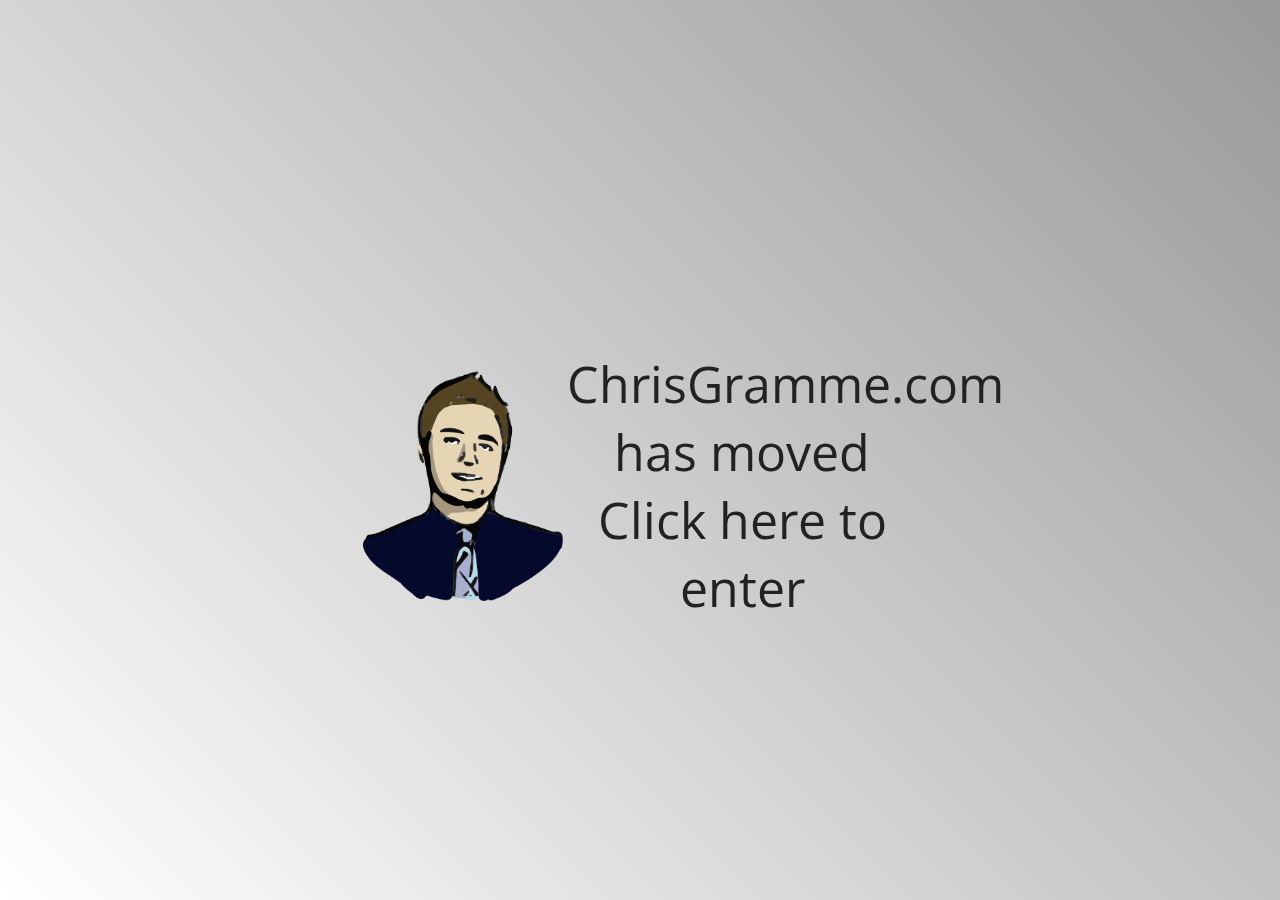
==== commit 98ce2ddd: "kj" ====
--- a/index.html
+++ b/index.html
@@ -7,7 +7,7 @@
 		<a href="http://www.chrisgramme.com">
 			<div>
 				<img src="images/profile_sketch_chris_2.png" alt="Chris Gramme art picture" />
-				<p><span>Chris Gramme.com</span><br />has moved<br />Click here to enter</p>
+				<p><span>ChrisGramme.com</span><br />has moved<br />Click here to enter</p>
 			</div>
 		</a>
 	
@@ -22,11 +22,11 @@
 				bottom: 0;
 				height: 100%;
 				width: 100%;
-				background-color: #fff;
+				background: linear-gradient(45deg, #fff, #999);
 				overflow: hidden;
 			}
 			div {
-				width: 700px;
+				width: 600px;
 				height: 300px;
 				position: absolute;
 			    top:0;
@@ -35,6 +35,7 @@
 			    right: 0;
 			    text-align: center;
 			    margin: auto;
+			    transition: transform 3s;
 			}
 			img {
 				vertical-align: middle;
@@ -42,7 +43,8 @@
 				width: 200px;
 				height: 230px;
 			}
-			p{  
+			p{ 
+			    width: 350px;
 				vertical-align: middle;
 				display: inline-block;
 			 	color: #222;
@@ -54,6 +56,18 @@
 				-webkit-transform: scale(1.1);
 				transition: transform 3s;
 			}
+			@media screen and (max-width: 580px) {
+				div {
+					bottom: auto;
+					width: 280px;
+					margin-top: 30px;
+				}
+				p {
+					font-size: 40px;
+					width: 280px;
+					margin-top: -10px;
+				}
+			}
 		</style>
 	</body>
 </html>